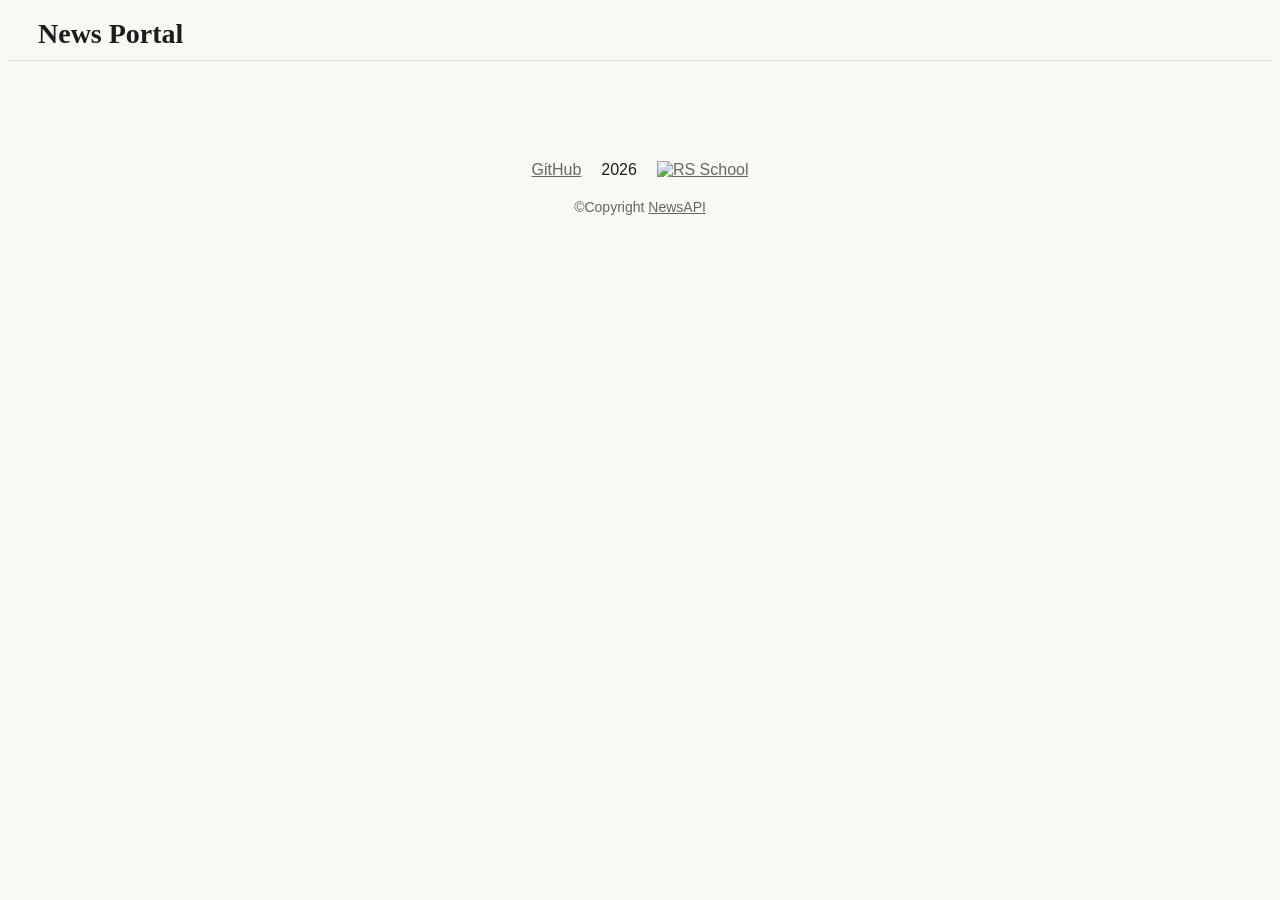
==== index.html @ 1b80c6e9 "Updates" ====
<!doctype html><html><head><meta charset="utf-8"/><meta name="viewport" content="width=device-width,initial-scale=1"/><meta http-equiv="X-UA-Compatible" content="ie=edge"/><title>NewsPortal</title><link rel="icon" href="favicon.svg"><script defer="defer" src="index.js"></script></head><body><header><h1>News Portal</h1></header><main class="main"><nav class="sources buttons"></nav><section class="news"></section></main><footer><a href="https://github.com/ak-prg">GitHub</a> <span>2026</span> <a href="https://rs.school/courses/javascript"><img src="img/rss-logo.svg" alt="RS School"/></a><p class="copyright">Copyright <a href="https://newsapi.org">NewsAPI</a></p></footer><template id="sourceItemTemp"><div class="source__item"><span class="source__item-name"></span></div></template><template id="newsItemTemp"><div class="news__item"><div class="news__meta"><div class="news__meta-photo"></div><ul class="news__meta-details"><li class="news__meta-author"></li><li class="news__meta-date"></li></ul></div><div class="news__description"><h2 class="news__description-title"></h2><h3 class="news__description-source"></h3><p class="news__description-content"></p><p class="news__read-more"><a href="#">Read More</a></p></div></div></template></body></html>
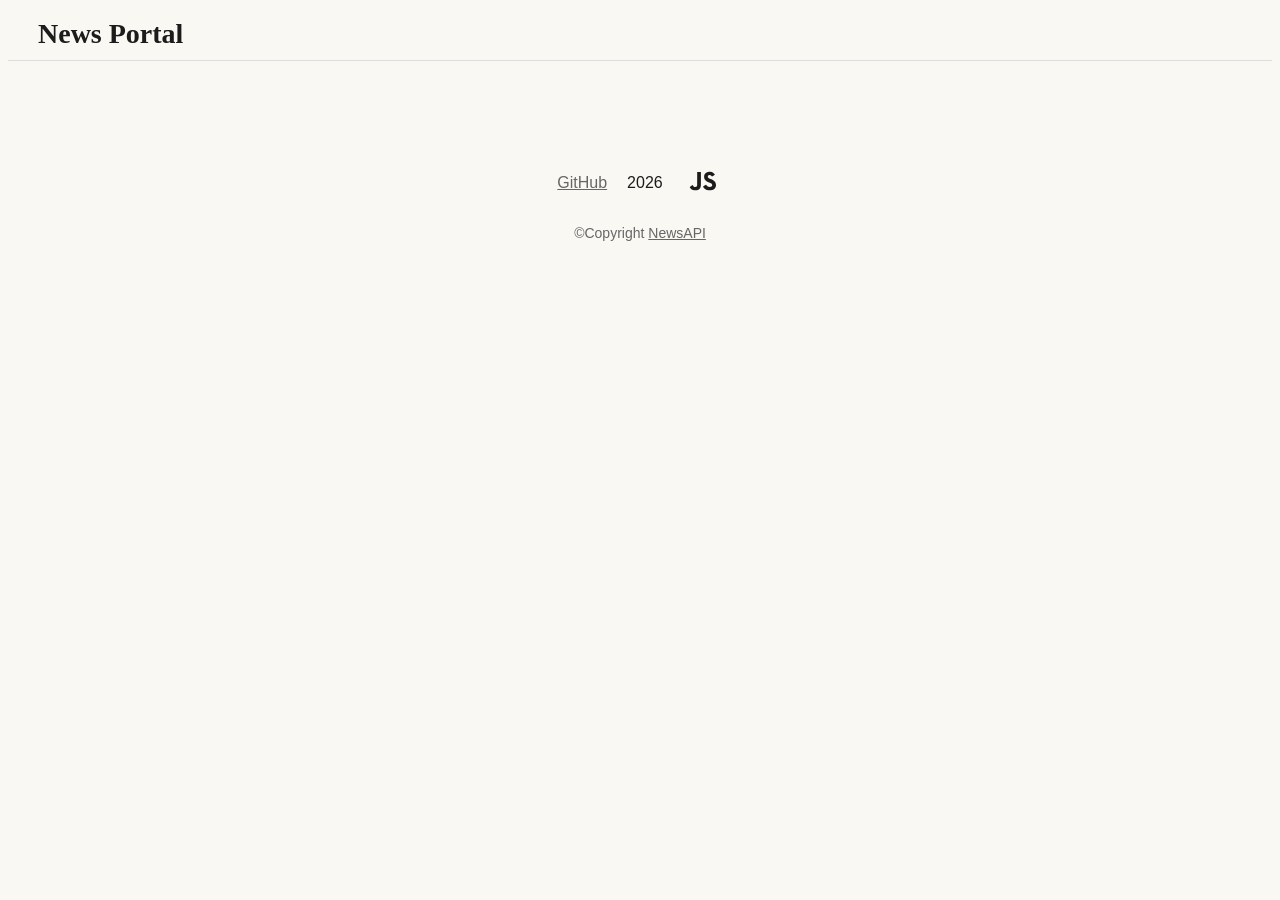
==== commit 8507fcfe: "Updates" ====
--- a/index.html
+++ b/index.html
@@ -1 +1 @@
-<!doctype html><html><head><meta charset="utf-8"/><meta name="viewport" content="width=device-width,initial-scale=1"/><meta http-equiv="X-UA-Compatible" content="ie=edge"/><title>NewsPortal</title><link rel="icon" href="favicon.svg"><script defer="defer" src="index.js"></script></head><body><header><h1>News Portal</h1></header><main class="main"><nav class="sources buttons"></nav><section class="news"></section></main><footer><a href="https://github.com/ak-prg">GitHub</a> <span>2026</span> <a href="https://rs.school/courses/javascript"><img src="img/rss-logo.svg" alt="RS School"/></a><p class="copyright">Copyright <a href="https://newsapi.org">NewsAPI</a></p></footer><template id="sourceItemTemp"><div class="source__item"><span class="source__item-name"></span></div></template><template id="newsItemTemp"><div class="news__item"><div class="news__meta"><div class="news__meta-photo"></div><ul class="news__meta-details"><li class="news__meta-author"></li><li class="news__meta-date"></li></ul></div><div class="news__description"><h2 class="news__description-title"></h2><h3 class="news__description-source"></h3><p class="news__description-content"></p><p class="news__read-more"><a href="#">Read More</a></p></div></div></template></body></html>+<!doctype html><html><head><meta charset="utf-8"/><meta name="viewport" content="width=device-width,initial-scale=1"/><meta http-equiv="X-UA-Compatible" content="ie=edge"/><title>NewsPortal</title><link rel="icon" href="favicon.svg"><script defer="defer" src="index.js"></script></head><body><header><h1>News Portal</h1></header><main class="main"><nav class="sources buttons"></nav><section class="news"></section></main><footer><a href="https://github.com/ak-prg">GitHub</a> <span>2026</span> <a href="https://rs.school/courses/javascript"><img src="img/rss-logo-new.svg" alt="RS School"/></a><p class="copyright">Copyright <a href="https://newsapi.org">NewsAPI</a></p></footer><template id="sourceItemTemp"><div class="source__item"><span class="source__item-name"></span></div></template><template id="newsItemTemp"><div class="news__item"><div class="news__meta"><div class="news__meta-photo"></div><ul class="news__meta-details"><li class="news__meta-author"></li><li class="news__meta-date"></li></ul></div><div class="news__description"><h2 class="news__description-title"></h2><h3 class="news__description-source"></h3><p class="news__description-content"></p><p class="news__read-more"><a href="#">Read More</a></p></div></div></template></body></html>
